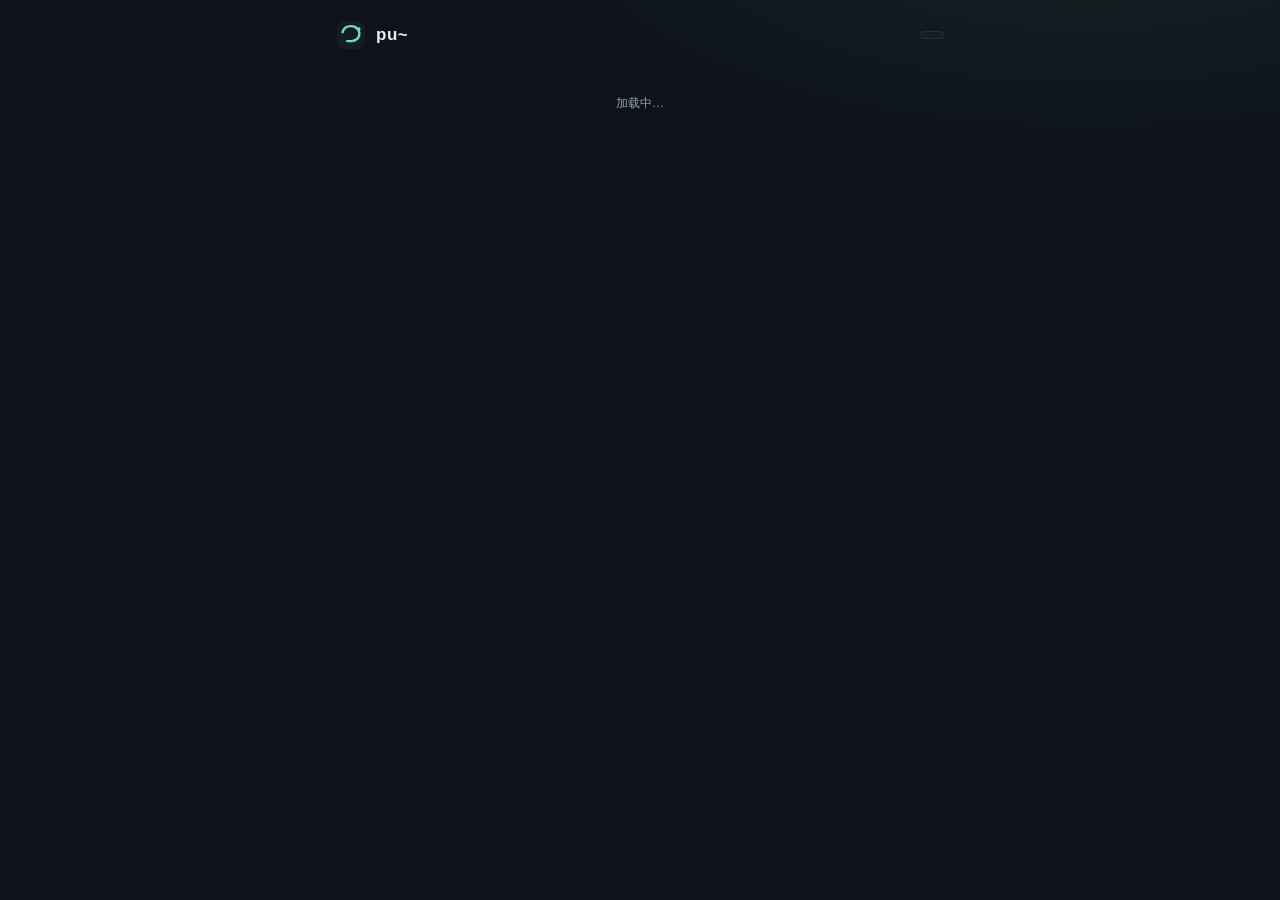
==== web/folder.html @ c440e92f "feat: 硬件解码加速（软解回退 + 小视频保护）+ 文件夹列表页" ====
<!DOCTYPE html>
<html lang="zh-CN">
<head>
<meta charset="utf-8">
<meta name="viewport" content="width=device-width, initial-scale=1, viewport-fit=cover">
<meta name="theme-color" content="#0e1319">
<title>pu~</title>
<link rel="icon" href="data:image/svg+xml,%3Csvg xmlns='http://www.w3.org/2000/svg' viewBox='0 0 32 32'%3E%3Crect x='1' y='1' width='30' height='30' rx='8' fill='%230e1319'/%3E%3Cpath d='M7 13c1-4 4.5-6.5 9-6.5 5 0 9 3.5 9 8 0 4.5-3.5 8-8.5 8H12' fill='none' stroke='%2363e6be' stroke-width='2.6' stroke-linecap='round'/%3E%3Ccircle cx='24.5' cy='9.5' r='1.7' fill='%2363e6be'/%3E%3C/svg%3E">
<style>
:root{
  --bg:#0e1319; --panel:#151c24; --panel2:#1b2430; --line:#26303c;
  --text:#e9eef4; --dim:#93a1b0; --mint:#63e6be; --mint-dim:#2fae8c;
  --red:#ff7a7a; --amber:#f0b429;
}
*{box-sizing:border-box;margin:0;padding:0}
html,body{height:100%}
body{
  background:radial-gradient(1100px 460px at 85% -10%, rgba(99,230,190,.07), transparent 60%), var(--bg);
  color:var(--text);
  font:15px/1.6 -apple-system,BlinkMacSystemFont,"Segoe UI","PingFang SC","Hiragino Sans GB","Microsoft YaHei",sans-serif;
  padding:max(20px,env(safe-area-inset-top)) 16px calc(28px + env(safe-area-inset-bottom));
  max-width:640px;margin:0 auto;
  display:flex;flex-direction:column;gap:14px;
}
header{display:flex;align-items:center;gap:10px}
.logo{width:30px;height:30px;flex:none}
h1{font-size:17px;font-weight:700;letter-spacing:.5px;overflow:hidden;text-overflow:ellipsis;white-space:nowrap}
.count{margin-left:auto;font-size:12px;color:var(--dim);border:1px solid var(--line);
  border-radius:999px;padding:3px 11px;background:var(--panel);flex:none}
#list{display:flex;flex-direction:column;gap:8px}
.row{display:flex;align-items:center;gap:12px;background:var(--panel);border:1px solid var(--line);
  border-radius:12px;padding:12px 14px;cursor:pointer;transition:border-color .15s, transform .1s}
.row:hover{border-color:var(--mint-dim)}
.row:active{transform:scale(.99)}
.row .idx{font-size:12px;color:var(--dim);width:26px;flex:none;text-align:right;font-variant-numeric:tabular-nums}
.row .name{flex:1;min-width:0;overflow:hidden;text-overflow:ellipsis;white-space:nowrap}
.row .size{font-size:12px;color:var(--dim);flex:none}
.badge{font-size:11px;padding:2px 9px;border-radius:999px;border:1px solid var(--line);color:var(--dim);flex:none}
.badge.new{color:var(--dim)}
.badge.transcoding{color:var(--amber);border-color:rgba(240,180,41,.4)}
.badge.serving{color:#06231b;background:var(--mint);border-color:var(--mint);font-weight:600}
.badge.failed{color:var(--red);border-color:rgba(255,122,122,.4)}
.hint{font-size:12px;color:var(--dim);text-align:center;padding:30px 0}
</style>
</head>
<body>
<header>
  <svg class="logo" viewBox="0 0 32 32"><rect x="1" y="1" width="30" height="30" rx="8" fill="#151c24"/><path d="M7 13c1-4 4.5-6.5 9-6.5 5 0 9 3.5 9 8 0 4.5-3.5 8-8.5 8H12" fill="none" stroke="#63e6be" stroke-width="2.6" stroke-linecap="round"/><circle cx="24.5" cy="9.5" r="1.7" fill="#63e6be"/></svg>
  <h1 id="title">pu~</h1>
  <span class="count" id="count"></span>
</header>
<div id="list"><div class="hint">加载中…</div></div>
<script>
(function(){
  var token = location.pathname.split('/')[2];
  if (!token) { document.body.innerHTML = '<p>链接无效</p>'; return; }
  var list = document.getElementById('list');
  var title = document.getElementById('title');
  var count = document.getElementById('count');
  var STATE_TEXT = { new:'未打开', transcoding:'转码中', serving:'就绪', failed:'失败' };
  var lastKey = '';

  function fmtSize(b){
    if (b >= 1 << 30) return (b / (1 << 30)).toFixed(1) + ' GB';
    if (b >= 1 << 20) return Math.round(b / (1 << 20)) + ' MB';
    return Math.round(b / 1024) + ' KB';
  }

  function render(st){
    title.textContent = st.title || 'pu~';
    count.textContent = st.count + ' 个文件';
    document.title = (st.title || 'pu~') + ' · pu~';
    if (st.files.length === 0){ list.innerHTML = '<div class="hint">没有媒体文件</div>'; return; }
    var key = st.files.map(function(f){ return f.index + ':' + f.state; }).join('|');
    if (key === lastKey) return; // 状态没变不重建 DOM
    lastKey = key;
    var html = '';
    st.files.forEach(function(f){
      var t = STATE_TEXT[f.state] || f.state;
      html += '<div class="row" data-i="' + f.index + '">'
        + '<span class="idx">' + (f.index + 1) + '</span>'
        + '<span class="name">' + esc(f.name) + '</span>'
        + '<span class="size">' + fmtSize(f.sizeBytes) + '</span>'
        + '<span class="badge ' + f.state + '">' + t + '</span>'
        + '</div>';
    });
    list.innerHTML = html;
  }

  function esc(s){ return s.replace(/[&<>"']/g, function(c){
    return { '&':'&amp;', '<':'&lt;', '>':'&gt;', '"':'&quot;', "'":'&#39;' }[c]; }); }

  list.addEventListener('click', function(e){
    var row = e.target.closest('.row');
    if (!row) return;
    var i = row.getAttribute('data-i');
    row.style.opacity = '.5';
    fetch('/f/' + token + '/open/' + i, { method:'POST' })
      .then(function(r){ if (!r.ok) throw new Error('HTTP ' + r.status); return r.json(); })
      .then(function(d){ if (d.url) location.href = d.url; })
      .catch(function(){ row.style.opacity = '1'; });
  });

  function tick(){
    fetch('/f/' + token + '/status', { cache:'no-store' })
      .then(function(r){ if (!r.ok) throw new Error('HTTP ' + r.status); return r.json(); })
      .then(render)
      .catch(function(){});
  }
  tick();
  setInterval(tick, 2000);
})();
</script>
</body>
</html>
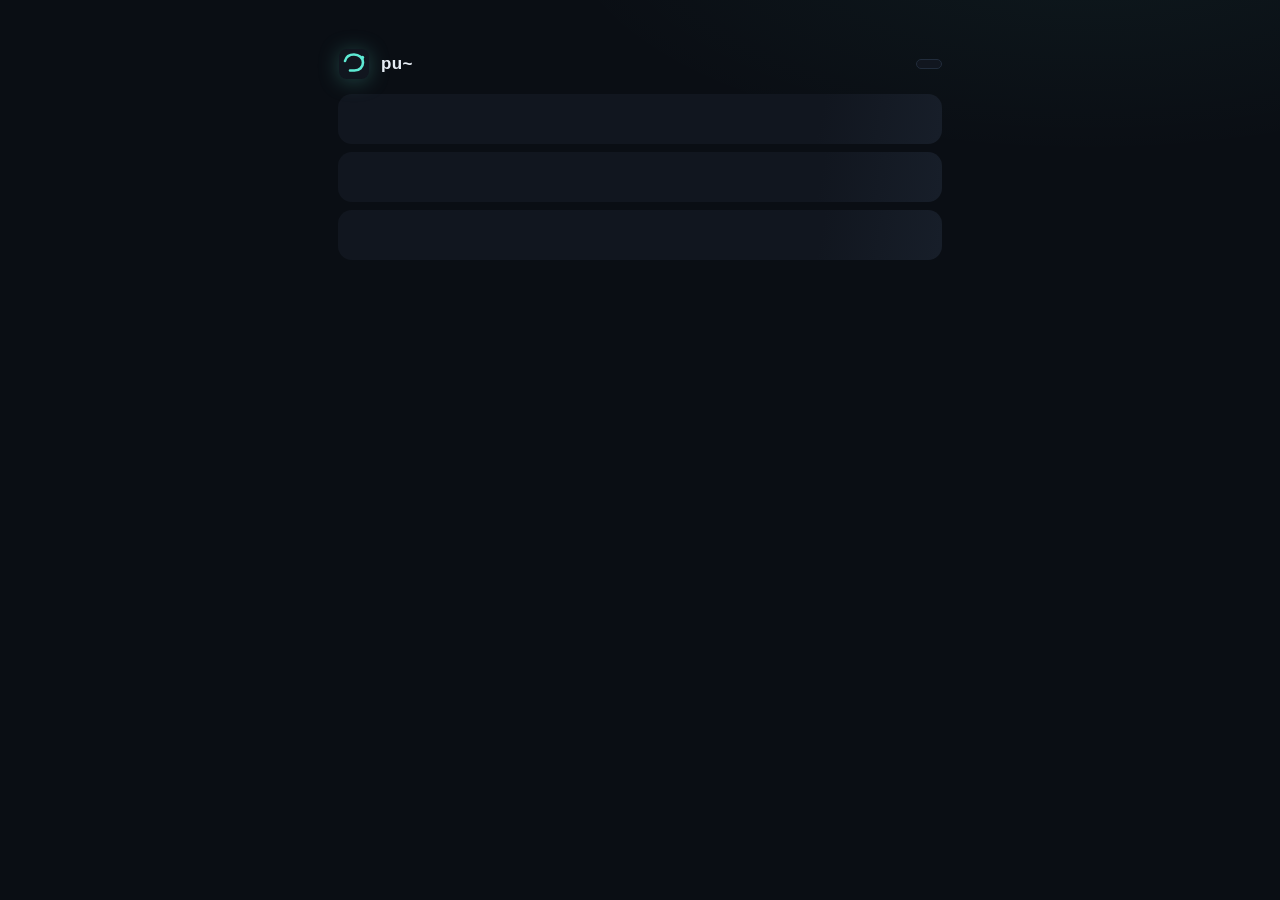
==== commit ab329a1b: "fix(web): 转码中二维码保持可见（扫码入口不再一闪而过）+ 状态页/文件夹页整体重设计" ====
--- a/web/folder.html
+++ b/web/folder.html
@@ -3,57 +3,90 @@
 <head>
 <meta charset="utf-8">
 <meta name="viewport" content="width=device-width, initial-scale=1, viewport-fit=cover">
-<meta name="theme-color" content="#0e1319">
+<meta name="theme-color" content="#0a0e14">
 <title>pu~</title>
-<link rel="icon" href="data:image/svg+xml,%3Csvg xmlns='http://www.w3.org/2000/svg' viewBox='0 0 32 32'%3E%3Crect x='1' y='1' width='30' height='30' rx='8' fill='%230e1319'/%3E%3Cpath d='M7 13c1-4 4.5-6.5 9-6.5 5 0 9 3.5 9 8 0 4.5-3.5 8-8.5 8H12' fill='none' stroke='%2363e6be' stroke-width='2.6' stroke-linecap='round'/%3E%3Ccircle cx='24.5' cy='9.5' r='1.7' fill='%2363e6be'/%3E%3C/svg%3E">
+<link rel="icon" href="data:image/svg+xml,%3Csvg xmlns='http://www.w3.org/2000/svg' viewBox='0 0 32 32'%3E%3Crect x='1' y='1' width='30' height='30' rx='8' fill='%230a0e14'/%3E%3Cpath d='M7 13c1-4 4.5-6.5 9-6.5 5 0 9 3.5 9 8 0 4.5-3.5 8-8.5 8H12' fill='none' stroke='%235eead4' stroke-width='2.6' stroke-linecap='round'/%3E%3Ccircle cx='24.5' cy='9.5' r='1.7' fill='%235eead4'/%3E%3C/svg%3E">
 <style>
 :root{
-  --bg:#0e1319; --panel:#151c24; --panel2:#1b2430; --line:#26303c;
-  --text:#e9eef4; --dim:#93a1b0; --mint:#63e6be; --mint-dim:#2fae8c;
-  --red:#ff7a7a; --amber:#f0b429;
+  --bg:#0a0e14;
+  --surface:#11161f;
+  --surface-2:#171e29;
+  --line:#212c3b;
+  --line-strong:#2e3c50;
+  --text:#e8eef6;
+  --text-2:#9fb0c3;
+  --text-3:#7c8ca0;
+  --mint:#5eead4;
+  --mint-ink:#0c2b23;
+  --amber:#f5b83d;
+  --red:#f87171;
 }
 *{box-sizing:border-box;margin:0;padding:0}
 html,body{height:100%}
 body{
-  background:radial-gradient(1100px 460px at 85% -10%, rgba(99,230,190,.07), transparent 60%), var(--bg);
+  background:
+    radial-gradient(900px 380px at 85% -8%, rgba(94,234,212,.05), transparent 60%),
+    var(--bg);
   color:var(--text);
   font:15px/1.6 -apple-system,BlinkMacSystemFont,"Segoe UI","PingFang SC","Hiragino Sans GB","Microsoft YaHei",sans-serif;
-  padding:max(20px,env(safe-area-inset-top)) 16px calc(28px + env(safe-area-inset-bottom));
+  -webkit-font-smoothing:antialiased;
+  padding:max(22px,env(safe-area-inset-top)) 18px calc(30px + env(safe-area-inset-bottom));
   max-width:640px;margin:0 auto;
   display:flex;flex-direction:column;gap:14px;
 }
-header{display:flex;align-items:center;gap:10px}
-.logo{width:30px;height:30px;flex:none}
-h1{font-size:17px;font-weight:700;letter-spacing:.5px;overflow:hidden;text-overflow:ellipsis;white-space:nowrap}
-.count{margin-left:auto;font-size:12px;color:var(--dim);border:1px solid var(--line);
-  border-radius:999px;padding:3px 11px;background:var(--panel);flex:none}
+@media (min-width:600px){ body{ padding-top:48px } }
+
+/* ── header ── */
+header{display:flex;align-items:center;gap:11px}
+.logo{width:32px;height:32px;flex:none;filter:drop-shadow(0 2px 10px rgba(94,234,212,.25))}
+h1{font-size:17px;font-weight:700;letter-spacing:.4px;overflow:hidden;text-overflow:ellipsis;white-space:nowrap;min-width:0}
+.count{margin-left:auto;flex:none;font-size:12.5px;color:var(--text-2);
+  border:1px solid var(--line);border-radius:999px;padding:4px 12px;background:var(--surface)}
+
+/* ── list ── */
 #list{display:flex;flex-direction:column;gap:8px}
-.row{display:flex;align-items:center;gap:12px;background:var(--panel);border:1px solid var(--line);
-  border-radius:12px;padding:12px 14px;cursor:pointer;transition:border-color .15s, transform .1s}
-.row:hover{border-color:var(--mint-dim)}
+.row{display:flex;align-items:center;gap:13px;background:var(--surface);border:1px solid var(--line);
+  border-radius:14px;padding:13px 15px;cursor:pointer;
+  transition:border-color .15s, transform .12s ease-out, opacity .2s}
+.row:hover{border-color:var(--line-strong)}
+.row:hover .name{color:var(--text)}
 .row:active{transform:scale(.99)}
-.row .idx{font-size:12px;color:var(--dim);width:26px;flex:none;text-align:right;font-variant-numeric:tabular-nums}
-.row .name{flex:1;min-width:0;overflow:hidden;text-overflow:ellipsis;white-space:nowrap}
-.row .size{font-size:12px;color:var(--dim);flex:none}
-.badge{font-size:11px;padding:2px 9px;border-radius:999px;border:1px solid var(--line);color:var(--dim);flex:none}
-.badge.new{color:var(--dim)}
-.badge.transcoding{color:var(--amber);border-color:rgba(240,180,41,.4)}
-.badge.serving{color:#06231b;background:var(--mint);border-color:var(--mint);font-weight:600}
-.badge.failed{color:var(--red);border-color:rgba(255,122,122,.4)}
-.hint{font-size:12px;color:var(--dim);text-align:center;padding:30px 0}
+.row.loading{opacity:.55;pointer-events:none}
+.row .idx{font-size:12px;color:var(--text-3);width:26px;flex:none;text-align:right;font-variant-numeric:tabular-nums}
+.row .name{flex:1;min-width:0;overflow:hidden;text-overflow:ellipsis;white-space:nowrap;color:var(--text-2);transition:color .15s}
+.row .size{font-size:12px;color:var(--text-3);flex:none;font-variant-numeric:tabular-nums}
+.badge{font-size:11.5px;padding:3px 10px;border-radius:999px;border:1px solid var(--line);color:var(--text-3);flex:none;white-space:nowrap}
+.badge.transcoding{color:var(--amber);border-color:rgba(245,184,61,.35)}
+.badge.transcoding::before{content:"●";font-size:8px;vertical-align:1px;margin-right:5px;animation:blink 1.1s ease-in-out infinite}
+.badge.serving{color:var(--mint-ink);background:var(--mint);border-color:var(--mint);font-weight:600}
+.badge.failed{color:var(--red);border-color:rgba(248,113,113,.35)}
+@keyframes blink{50%{opacity:.25}}
+@media (prefers-reduced-motion: reduce){ .badge.transcoding::before{animation:none} }
+
+/* ── skeleton / empty ── */
+.skel{height:50px;border-radius:14px;background:linear-gradient(100deg,var(--surface) 40%,var(--surface-2) 50%,var(--surface) 60%);
+  background-size:200% 100%;animation:shine 1.4s infinite linear}
+@keyframes shine{to{background-position:-200% 0}}
+@media (prefers-reduced-motion: reduce){ .skel{animation:none} }
+.hint{font-size:13px;color:var(--text-3);text-align:center;padding:46px 0;line-height:1.9}
+.hint strong{display:block;font-size:15px;color:var(--text-2);font-weight:600}
 </style>
 </head>
 <body>
 <header>
-  <svg class="logo" viewBox="0 0 32 32"><rect x="1" y="1" width="30" height="30" rx="8" fill="#151c24"/><path d="M7 13c1-4 4.5-6.5 9-6.5 5 0 9 3.5 9 8 0 4.5-3.5 8-8.5 8H12" fill="none" stroke="#63e6be" stroke-width="2.6" stroke-linecap="round"/><circle cx="24.5" cy="9.5" r="1.7" fill="#63e6be"/></svg>
+  <svg class="logo" viewBox="0 0 32 32"><rect x="1" y="1" width="30" height="30" rx="8" fill="#11161f"/><path d="M7 13c1-4 4.5-6.5 9-6.5 5 0 9 3.5 9 8 0 4.5-3.5 8-8.5 8H12" fill="none" stroke="#5eead4" stroke-width="2.6" stroke-linecap="round"/><circle cx="24.5" cy="9.5" r="1.7" fill="#5eead4"/></svg>
   <h1 id="title">pu~</h1>
   <span class="count" id="count"></span>
 </header>
-<div id="list"><div class="hint">加载中…</div></div>
+<div id="list">
+  <div class="skel"></div>
+  <div class="skel"></div>
+  <div class="skel"></div>
+</div>
 <script>
 (function(){
   var token = location.pathname.split('/')[2];
-  if (!token) { document.body.innerHTML = '<p>链接无效</p>'; return; }
+  if (!token) { document.body.innerHTML = '<p style="padding:40px;text-align:center">链接无效</p>'; return; }
   var list = document.getElementById('list');
   var title = document.getElementById('title');
   var count = document.getElementById('count');
@@ -63,14 +96,21 @@
   function fmtSize(b){
     if (b >= 1 << 30) return (b / (1 << 30)).toFixed(1) + ' GB';
     if (b >= 1 << 20) return Math.round(b / (1 << 20)) + ' MB';
-    return Math.round(b / 1024) + ' KB';
+    return Math.max(1, Math.round(b / 1024)) + ' KB';
   }
+
+  function esc(s){ return s.replace(/[&<>"']/g, function(c){
+    return { '&':'&amp;', '<':'&lt;', '>':'&gt;', '"':'&quot;', "'":'&#39;' }[c]; }); }
 
   function render(st){
     title.textContent = st.title || 'pu~';
+    document.title = (st.title || 'pu~') + ' · pu~';
+    if (st.files.length === 0){
+      list.innerHTML = '<div class="hint"><strong>这个文件夹里没有视频</strong>支持常见视频与音频格式<br>试试右键一个文件夹，或打开别的目录</div>';
+      count.textContent = '0 个文件';
+      return;
+    }
     count.textContent = st.count + ' 个文件';
-    document.title = (st.title || 'pu~') + ' · pu~';
-    if (st.files.length === 0){ list.innerHTML = '<div class="hint">没有媒体文件</div>'; return; }
     var key = st.files.map(function(f){ return f.index + ':' + f.state; }).join('|');
     if (key === lastKey) return; // 状态没变不重建 DOM
     lastKey = key;
@@ -87,18 +127,15 @@
     list.innerHTML = html;
   }
 
-  function esc(s){ return s.replace(/[&<>"']/g, function(c){
-    return { '&':'&amp;', '<':'&lt;', '>':'&gt;', '"':'&quot;', "'":'&#39;' }[c]; }); }
-
   list.addEventListener('click', function(e){
     var row = e.target.closest('.row');
-    if (!row) return;
+    if (!row || row.classList.contains('loading')) return;
+    row.classList.add('loading');
     var i = row.getAttribute('data-i');
-    row.style.opacity = '.5';
     fetch('/f/' + token + '/open/' + i, { method:'POST' })
       .then(function(r){ if (!r.ok) throw new Error('HTTP ' + r.status); return r.json(); })
       .then(function(d){ if (d.url) location.href = d.url; })
-      .catch(function(){ row.style.opacity = '1'; });
+      .catch(function(){ row.classList.remove('loading'); });
   });
 
   function tick(){
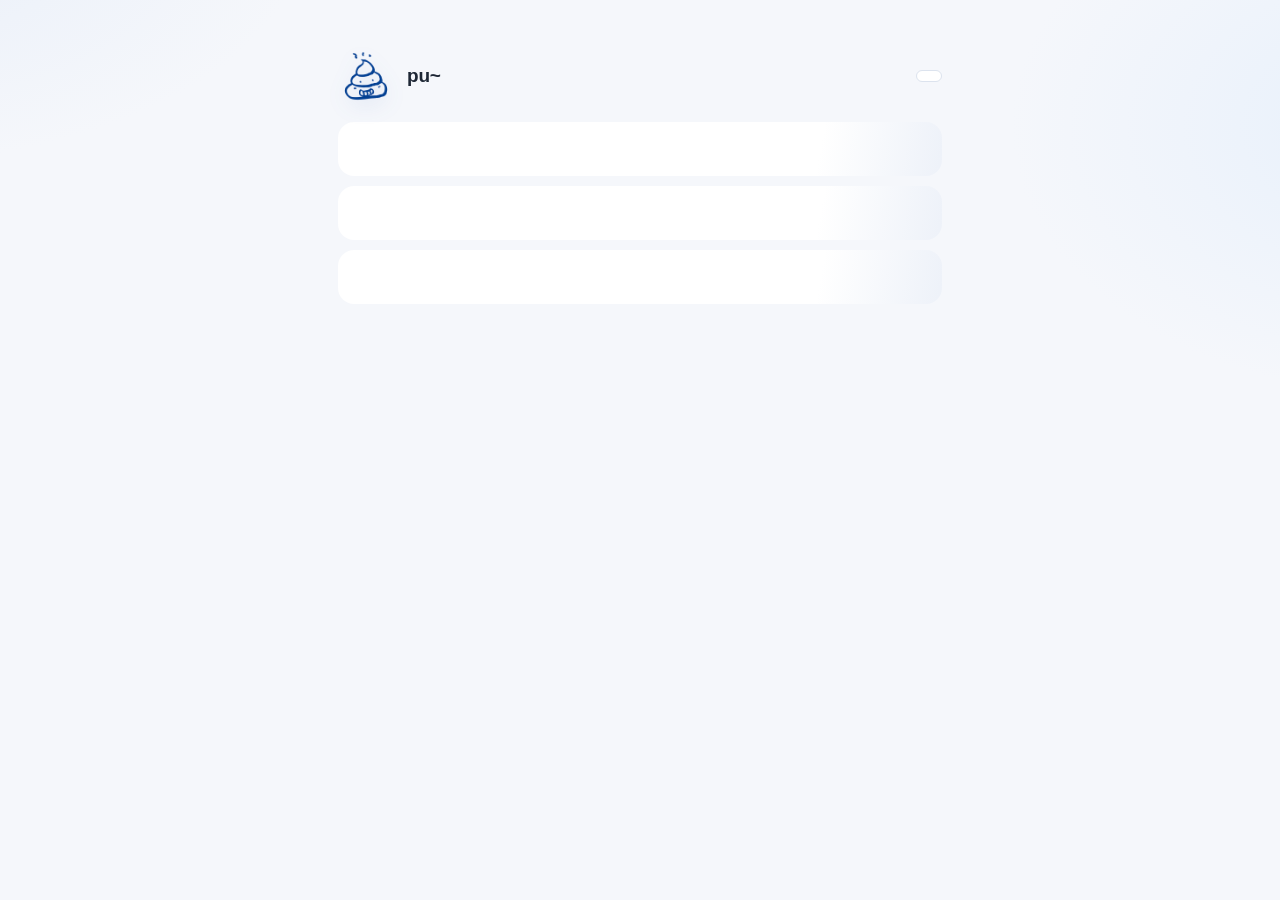
==== commit 37fcfce8: "feat: WPF 桌面版 + 界面重设计 + 转码策略与速度优化 - WPF 自绘窗口替代控制台/浏览器：二维码、进度条、文件夹列表、托盘、单实例 IPC - 统一视觉体系：深蓝品牌色 + 完整语义" ====
--- a/web/folder.html
+++ b/web/folder.html
@@ -3,82 +3,109 @@
 <head>
 <meta charset="utf-8">
 <meta name="viewport" content="width=device-width, initial-scale=1, viewport-fit=cover">
-<meta name="theme-color" content="#0a0e14">
+<meta name="theme-color" content="#f5f7fb">
+<meta name="description" content="pu~ 局域网媒体文件列表">
 <title>pu~</title>
-<link rel="icon" href="data:image/svg+xml,%3Csvg xmlns='http://www.w3.org/2000/svg' viewBox='0 0 32 32'%3E%3Crect x='1' y='1' width='30' height='30' rx='8' fill='%230a0e14'/%3E%3Cpath d='M7 13c1-4 4.5-6.5 9-6.5 5 0 9 3.5 9 8 0 4.5-3.5 8-8.5 8H12' fill='none' stroke='%235eead4' stroke-width='2.6' stroke-linecap='round'/%3E%3Ccircle cx='24.5' cy='9.5' r='1.7' fill='%235eead4'/%3E%3C/svg%3E">
+<link rel="icon" type="image/png" href="/assets/pu-logo.png">
 <style>
 :root{
-  --bg:#0a0e14;
-  --surface:#11161f;
-  --surface-2:#171e29;
-  --line:#212c3b;
-  --line-strong:#2e3c50;
-  --text:#e8eef6;
-  --text-2:#9fb0c3;
-  --text-3:#7c8ca0;
-  --mint:#5eead4;
-  --mint-ink:#0c2b23;
-  --amber:#f5b83d;
-  --red:#f87171;
+  --bg:#f5f7fb;
+  --surface:#ffffff;
+  --surface-2:#eef2f9;
+  --line:#dce3ee;
+  --line-strong:#c2cede;
+  --text:#1e2735;
+  --text-2:#4f5c72;
+  --text-3:#66738a;
+  --blue:#2f5bb5;
+  --blue-deep:#1d3f86;
+  --blue-soft:#e9effa;
+  --green:#2e9463;
+  --green-ink:#21724c;
+  --green-soft:#e4f4ec;
+  --amber-ink:#8a5a10;
+  --amber-soft:#fdf3e0;
+  --amber-line:#ecd9ae;
+  --red:#c02f47;
+  --red-soft:#fbeef0;
+  --red-line:#efc9cf;
+  --ease-out:cubic-bezier(.22,1,.36,1);
 }
 *{box-sizing:border-box;margin:0;padding:0}
 html,body{height:100%}
 body{
   background:
-    radial-gradient(900px 380px at 85% -8%, rgba(94,234,212,.05), transparent 60%),
+    radial-gradient(700px 380px at -10% -8%, #e9eff9 0, transparent 62%),
+    radial-gradient(620px 420px at 110% 14%, #e7f0fb 0, transparent 64%),
     var(--bg);
   color:var(--text);
   font:15px/1.6 -apple-system,BlinkMacSystemFont,"Segoe UI","PingFang SC","Hiragino Sans GB","Microsoft YaHei",sans-serif;
   -webkit-font-smoothing:antialiased;
-  padding:max(22px,env(safe-area-inset-top)) 18px calc(30px + env(safe-area-inset-bottom));
+  padding:max(20px,env(safe-area-inset-top)) 18px calc(34px + env(safe-area-inset-bottom));
   max-width:640px;margin:0 auto;
   display:flex;flex-direction:column;gap:14px;
 }
 @media (min-width:600px){ body{ padding-top:48px } }
+::selection{background:rgba(47,91,181,.18)}
 
 /* ── header ── */
-header{display:flex;align-items:center;gap:11px}
-.logo{width:32px;height:32px;flex:none;filter:drop-shadow(0 2px 10px rgba(94,234,212,.25))}
-h1{font-size:17px;font-weight:700;letter-spacing:.4px;overflow:hidden;text-overflow:ellipsis;white-space:nowrap;min-width:0}
-.count{margin-left:auto;flex:none;font-size:12.5px;color:var(--text-2);
-  border:1px solid var(--line);border-radius:999px;padding:4px 12px;background:var(--surface)}
+header{display:flex;align-items:center;gap:13px;min-height:56px;margin-bottom:4px}
+.logo{width:56px;height:56px;flex:none;object-fit:contain;filter:drop-shadow(0 6px 10px rgba(47,91,181,.16))}
+h1{font-size:19px;font-weight:700;letter-spacing:-.2px;overflow:hidden;text-overflow:ellipsis;white-space:nowrap;min-width:0}
+.count{margin-left:auto;flex:none;font-size:12.5px;font-weight:550;color:var(--text-2);
+  border:1px solid var(--line);border-radius:999px;padding:5px 12px;background:var(--surface)}
 
 /* ── list ── */
-#list{display:flex;flex-direction:column;gap:8px}
-.row{display:flex;align-items:center;gap:13px;background:var(--surface);border:1px solid var(--line);
-  border-radius:14px;padding:13px 15px;cursor:pointer;
-  transition:border-color .15s, transform .12s ease-out, opacity .2s}
-.row:hover{border-color:var(--line-strong)}
+#list{display:flex;flex-direction:column;gap:10px}
+.row{display:flex;align-items:center;gap:13px;width:100%;text-align:left;
+  background:var(--surface);border:1px solid var(--line);
+  border-radius:16px;padding:13px 16px;cursor:pointer;font-family:inherit;font-size:15px;
+  box-shadow:0 8px 22px rgba(35,55,95,.05);
+  transition:border-color .18s,background .18s,box-shadow .18s,transform .12s var(--ease-out),opacity .2s}
+.row:hover{border-color:var(--line-strong);background:#fbfdff;box-shadow:0 10px 26px rgba(35,55,95,.08)}
 .row:hover .name{color:var(--text)}
+.row:hover .chev{opacity:1;transform:none}
 .row:active{transform:scale(.99)}
-.row.loading{opacity:.55;pointer-events:none}
-.row .idx{font-size:12px;color:var(--text-3);width:26px;flex:none;text-align:right;font-variant-numeric:tabular-nums}
-.row .name{flex:1;min-width:0;overflow:hidden;text-overflow:ellipsis;white-space:nowrap;color:var(--text-2);transition:color .15s}
+.row:focus-visible{outline:2px solid var(--blue);outline-offset:2px}
+.row.loading{opacity:.58;pointer-events:none}
+.row.failed{border-color:var(--red-line);background:var(--red-soft)}
+.row .idx{font-size:11.5px;color:var(--text-3);width:26px;flex:none;text-align:right;
+  font-variant-numeric:tabular-nums}
+.row .name{flex:1;min-width:0;overflow:hidden;text-overflow:ellipsis;white-space:nowrap;
+  color:var(--text-2);font-size:14px;transition:color .15s}
 .row .size{font-size:12px;color:var(--text-3);flex:none;font-variant-numeric:tabular-nums}
-.badge{font-size:11.5px;padding:3px 10px;border-radius:999px;border:1px solid var(--line);color:var(--text-3);flex:none;white-space:nowrap}
-.badge.transcoding{color:var(--amber);border-color:rgba(245,184,61,.35)}
+.row .chev{width:16px;height:16px;flex:none;stroke:var(--text-3);fill:none;
+  stroke-width:2;stroke-linecap:round;stroke-linejoin:round;
+  opacity:.42;transition:opacity .18s,transform .18s var(--ease-out)}
+.badge{font-size:11.5px;font-weight:550;padding:3px 10px;border-radius:999px;
+  border:1px solid var(--line);color:var(--text-3);background:var(--surface-2);
+  flex:none;white-space:nowrap}
+.badge.transcoding{color:var(--amber-ink);border-color:var(--amber-line);background:var(--amber-soft)}
 .badge.transcoding::before{content:"●";font-size:8px;vertical-align:1px;margin-right:5px;animation:blink 1.1s ease-in-out infinite}
-.badge.serving{color:var(--mint-ink);background:var(--mint);border-color:var(--mint);font-weight:600}
-.badge.failed{color:var(--red);border-color:rgba(248,113,113,.35)}
+.badge.serving{color:#fff;background:var(--green);border-color:var(--green);font-weight:600}
+.badge.failed{color:var(--red);border-color:var(--red-line);background:var(--red-soft)}
 @keyframes blink{50%{opacity:.25}}
-@media (prefers-reduced-motion: reduce){ .badge.transcoding::before{animation:none} }
+@media (prefers-reduced-motion: reduce){
+  .badge.transcoding::before{animation:none}
+  .skel{animation:none}
+  .row,.row .chev{transition:none}
+}
 
 /* ── skeleton / empty ── */
-.skel{height:50px;border-radius:14px;background:linear-gradient(100deg,var(--surface) 40%,var(--surface-2) 50%,var(--surface) 60%);
+.skel{height:54px;border-radius:16px;background:linear-gradient(100deg,var(--surface) 40%,var(--surface-2) 50%,var(--surface) 60%);
   background-size:200% 100%;animation:shine 1.4s infinite linear}
 @keyframes shine{to{background-position:-200% 0}}
-@media (prefers-reduced-motion: reduce){ .skel{animation:none} }
 .hint{font-size:13px;color:var(--text-3);text-align:center;padding:46px 0;line-height:1.9}
 .hint strong{display:block;font-size:15px;color:var(--text-2);font-weight:600}
 </style>
 </head>
 <body>
 <header>
-  <svg class="logo" viewBox="0 0 32 32"><rect x="1" y="1" width="30" height="30" rx="8" fill="#11161f"/><path d="M7 13c1-4 4.5-6.5 9-6.5 5 0 9 3.5 9 8 0 4.5-3.5 8-8.5 8H12" fill="none" stroke="#5eead4" stroke-width="2.6" stroke-linecap="round"/><circle cx="24.5" cy="9.5" r="1.7" fill="#5eead4"/></svg>
+  <img class="logo" src="/assets/pu-logo.png" alt="pu~">
   <h1 id="title">pu~</h1>
   <span class="count" id="count"></span>
 </header>
-<div id="list">
+<div id="list" role="list">
   <div class="skel"></div>
   <div class="skel"></div>
   <div class="skel"></div>
@@ -117,12 +144,13 @@
     var html = '';
     st.files.forEach(function(f){
       var t = STATE_TEXT[f.state] || f.state;
-      html += '<div class="row" data-i="' + f.index + '">'
+      html += '<button type="button" class="row" data-i="' + f.index + '" role="listitem">'
         + '<span class="idx">' + (f.index + 1) + '</span>'
         + '<span class="name">' + esc(f.name) + '</span>'
         + '<span class="size">' + fmtSize(f.sizeBytes) + '</span>'
         + '<span class="badge ' + f.state + '">' + t + '</span>'
-        + '</div>';
+        + '<svg class="chev" viewBox="0 0 24 24" aria-hidden="true"><path d="M9 6l6 6-6 6"/></svg>'
+        + '</button>';
     });
     list.innerHTML = html;
   }
@@ -135,7 +163,13 @@
     fetch('/f/' + token + '/open/' + i, { method:'POST' })
       .then(function(r){ if (!r.ok) throw new Error('HTTP ' + r.status); return r.json(); })
       .then(function(d){ if (d.url) location.href = d.url; })
-      .catch(function(){ row.classList.remove('loading'); });
+      .catch(function(){
+        row.classList.remove('loading');
+        row.classList.add('failed');
+        var badge = row.querySelector('.badge');
+        if (badge) badge.textContent = '打开失败';
+        setTimeout(function(){ row.classList.remove('failed'); lastKey = ''; tick(); }, 1600);
+      });
   });
 
   function tick(){
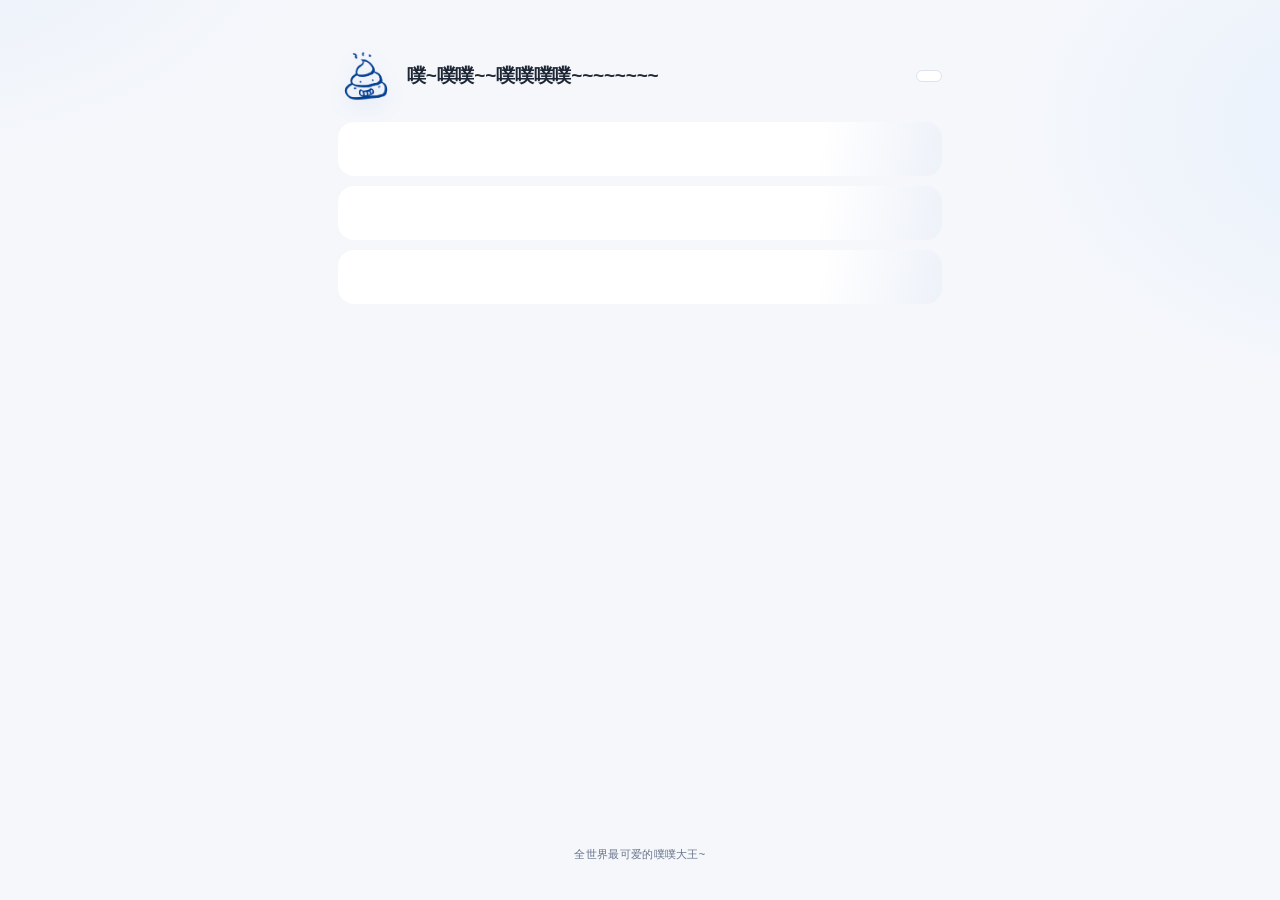
==== commit 16f6b902: "feat: 底部循环夸词「XX的噗噗大王~」+ 品牌名全面噗化 - web 播放页/文件夹页、WPF 窗口底部：夸词 footer 每 2.8s 轮换   （全世界最可爱/无敌漂亮/闪闪发光/人见人爱" ====
--- a/web/folder.html
+++ b/web/folder.html
@@ -4,8 +4,8 @@
 <meta charset="utf-8">
 <meta name="viewport" content="width=device-width, initial-scale=1, viewport-fit=cover">
 <meta name="theme-color" content="#f5f7fb">
-<meta name="description" content="pu~ 局域网媒体文件列表">
-<title>pu~</title>
+<meta name="description" content="噗~噗噗~~噗噗噗噗~~~~~~~~ 局域网媒体文件列表">
+<title>噗~噗噗~~噗噗噗噗~~~~~~~~</title>
 <link rel="icon" type="image/png" href="/assets/pu-logo.png">
 <style>
 :root{
@@ -44,6 +44,7 @@
   padding:max(20px,env(safe-area-inset-top)) 18px calc(34px + env(safe-area-inset-bottom));
   max-width:640px;margin:0 auto;
   display:flex;flex-direction:column;gap:14px;
+  min-height:100svh;box-sizing:border-box;
 }
 @media (min-width:600px){ body{ padding-top:48px } }
 ::selection{background:rgba(47,91,181,.18)}
@@ -97,12 +98,19 @@
 @keyframes shine{to{background-position:-200% 0}}
 .hint{font-size:13px;color:var(--text-3);text-align:center;padding:46px 0;line-height:1.9}
 .hint strong{display:block;font-size:15px;color:var(--text-2);font-weight:600}
+
+/* ── footer：循环夸词 ── */
+.foot{margin-top:auto;text-align:center;font-size:11px;color:var(--text-3);
+  padding:6px 0 2px;letter-spacing:.3px}
+.foot span{display:inline-block;transition:opacity .32s ease,transform .32s ease}
+.foot span.swap{opacity:0;transform:translateY(4px)}
+@media (prefers-reduced-motion:reduce){.foot span{transition:none}}
 </style>
 </head>
 <body>
 <header>
-  <img class="logo" src="/assets/pu-logo.png" alt="pu~">
-  <h1 id="title">pu~</h1>
+  <img class="logo" src="/assets/pu-logo.png" alt="噗~">
+  <h1 id="title">噗~噗噗~~噗噗噗噗~~~~~~~~</h1>
   <span class="count" id="count"></span>
 </header>
 <div id="list" role="list">
@@ -130,8 +138,8 @@
     return { '&':'&amp;', '<':'&lt;', '>':'&gt;', '"':'&quot;', "'":'&#39;' }[c]; }); }
 
   function render(st){
-    title.textContent = st.title || 'pu~';
-    document.title = (st.title || 'pu~') + ' · pu~';
+    title.textContent = st.title || '噗~噗噗~~噗噗噗噗~~~~~~~~';
+    document.title = (st.title || '噗~噗噗~~噗噗噗噗~~~~~~~~') + ' · 噗~噗噗~~噗噗噗噗~~~~~~~~';
     if (st.files.length === 0){
       list.innerHTML = '<div class="hint"><strong>这个文件夹里没有视频</strong>支持常见视频与音频格式<br>试试右键一个文件夹，或打开别的目录</div>';
       count.textContent = '0 个文件';
@@ -182,5 +190,23 @@
   setInterval(tick, 2000);
 })();
 </script>
+<footer class="foot"><span id="queen">全世界最可爱的噗噗大王~</span></footer>
+<script>
+(function(){
+  var words = ['全世界最可爱','无敌漂亮','闪闪发光','人见人爱','笑起来超甜','元气满满','聪明伶俐','宇宙第一美少女'];
+  var el = document.getElementById('queen');
+  var reduced = window.matchMedia && matchMedia('(prefers-reduced-motion: reduce)').matches;
+  var i = 0;
+  setInterval(function(){
+    i = (i + 1) % words.length;
+    if (reduced) { el.textContent = words[i] + '的噗噗大王~'; return; }
+    el.classList.add('swap');
+    setTimeout(function(){
+      el.textContent = words[i] + '的噗噗大王~';
+      el.classList.remove('swap');
+    }, 320);
+  }, 2800);
+})();
+</script>
 </body>
 </html>
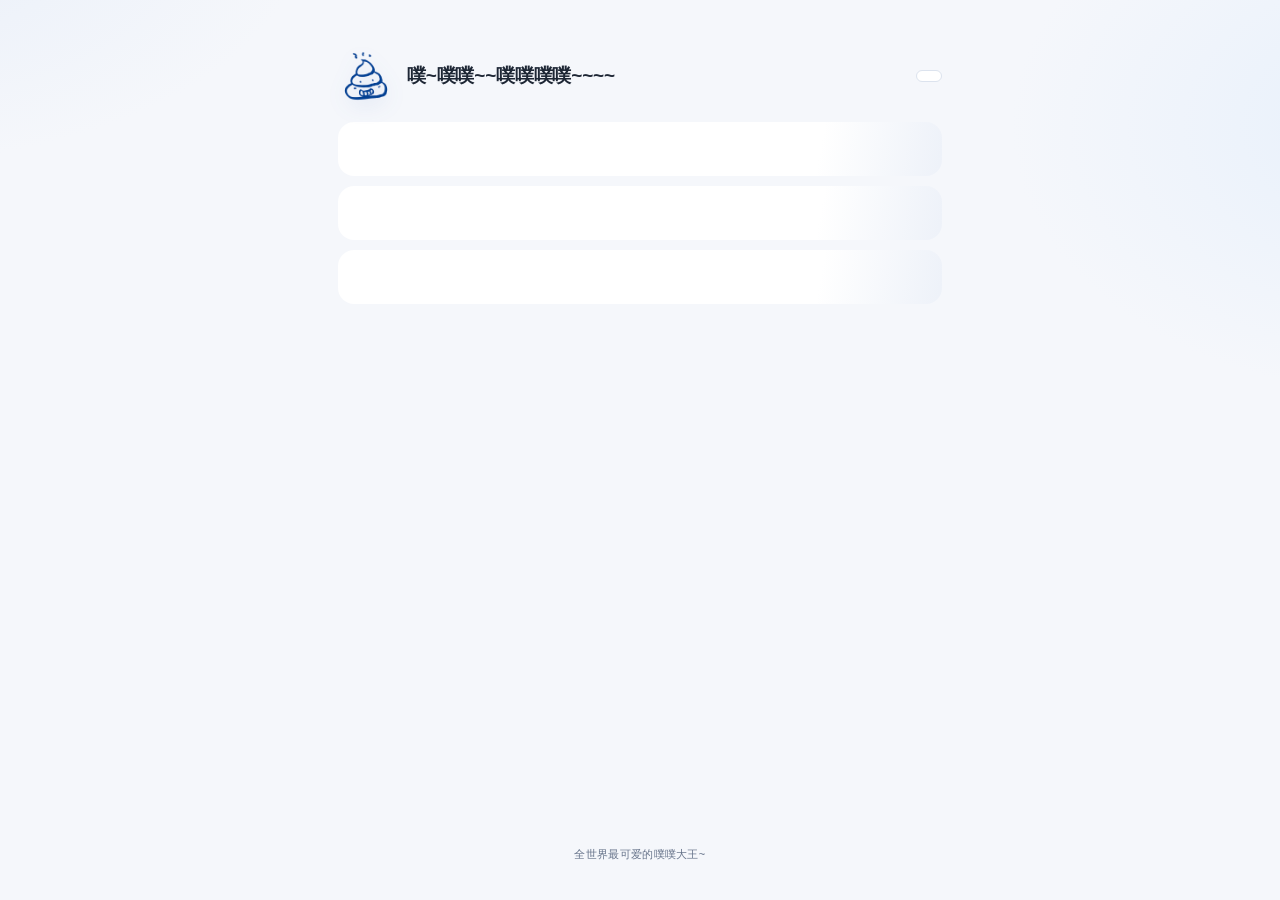
==== commit b34f216f: "chore: 品牌写法调整为 噗~噗噗~~噗噗噗噗~~~~（尾部 4 个 ~） Co-Authored-By: Claude Opus 4.6 (1M context) <noreply@anthro" ====
--- a/web/folder.html
+++ b/web/folder.html
@@ -4,8 +4,8 @@
 <meta charset="utf-8">
 <meta name="viewport" content="width=device-width, initial-scale=1, viewport-fit=cover">
 <meta name="theme-color" content="#f5f7fb">
-<meta name="description" content="噗~噗噗~~噗噗噗噗~~~~~~~~ 局域网媒体文件列表">
-<title>噗~噗噗~~噗噗噗噗~~~~~~~~</title>
+<meta name="description" content="噗~噗噗~~噗噗噗噗~~~~ 局域网媒体文件列表">
+<title>噗~噗噗~~噗噗噗噗~~~~</title>
 <link rel="icon" type="image/png" href="/assets/pu-logo.png">
 <style>
 :root{
@@ -110,7 +110,7 @@
 <body>
 <header>
   <img class="logo" src="/assets/pu-logo.png" alt="噗~">
-  <h1 id="title">噗~噗噗~~噗噗噗噗~~~~~~~~</h1>
+  <h1 id="title">噗~噗噗~~噗噗噗噗~~~~</h1>
   <span class="count" id="count"></span>
 </header>
 <div id="list" role="list">
@@ -138,8 +138,8 @@
     return { '&':'&amp;', '<':'&lt;', '>':'&gt;', '"':'&quot;', "'":'&#39;' }[c]; }); }
 
   function render(st){
-    title.textContent = st.title || '噗~噗噗~~噗噗噗噗~~~~~~~~';
-    document.title = (st.title || '噗~噗噗~~噗噗噗噗~~~~~~~~') + ' · 噗~噗噗~~噗噗噗噗~~~~~~~~';
+    title.textContent = st.title || '噗~噗噗~~噗噗噗噗~~~~';
+    document.title = (st.title || '噗~噗噗~~噗噗噗噗~~~~') + ' · 噗~噗噗~~噗噗噗噗~~~~';
     if (st.files.length === 0){
       list.innerHTML = '<div class="hint"><strong>这个文件夹里没有视频</strong>支持常见视频与音频格式<br>试试右键一个文件夹，或打开别的目录</div>';
       count.textContent = '0 个文件';
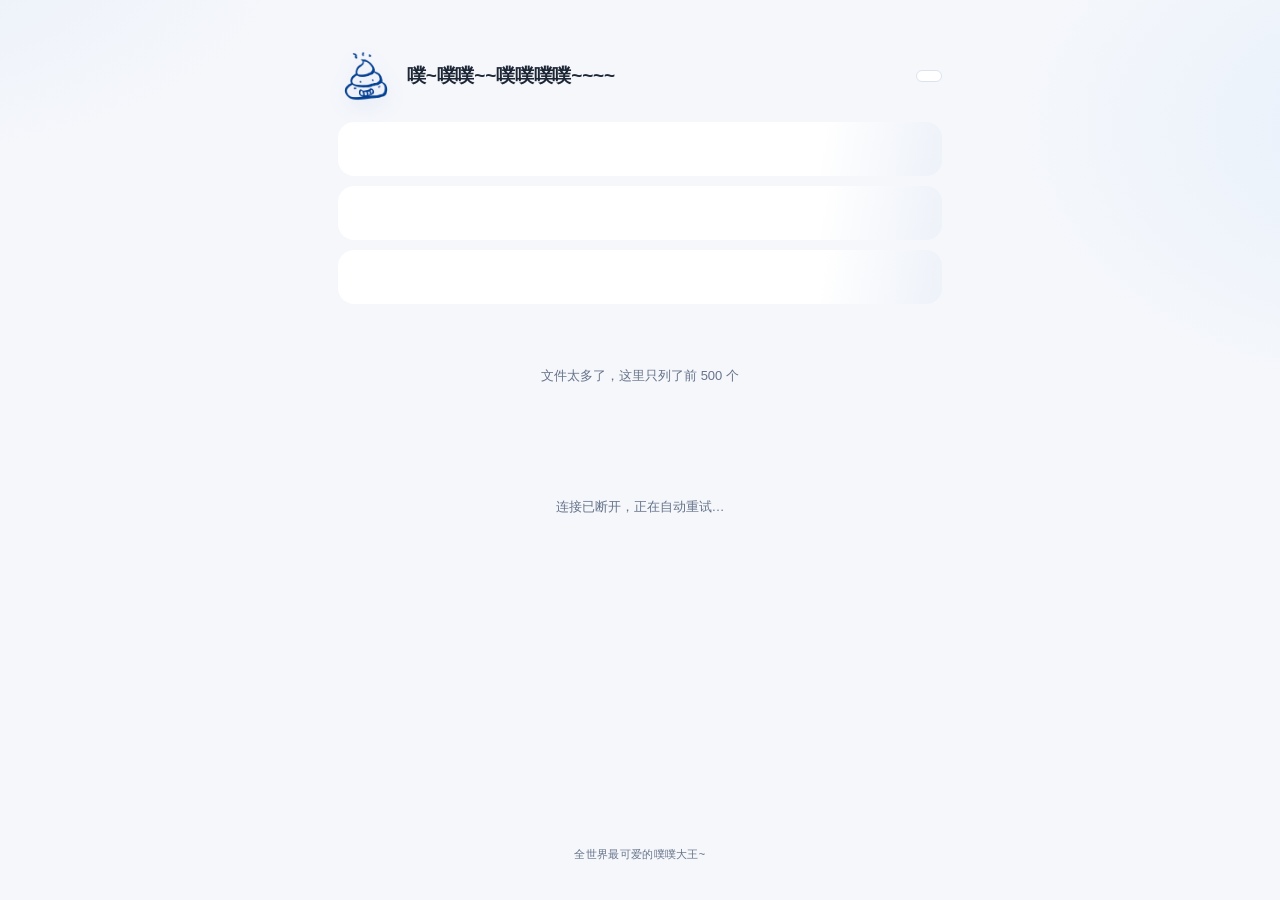
==== commit 17914526: "fix: 代码审查修复——失败job定案退订/ffmpeg输出混合解码/看门狗随令牌退出/卸载防护/自然排序截断/动态IP/安全头/全链路超时" ====
--- a/web/folder.html
+++ b/web/folder.html
@@ -118,6 +118,8 @@
   <div class="skel"></div>
   <div class="skel"></div>
 </div>
+<div class="hint hidden" id="truncHint">文件太多了，这里只列了前 500 个</div>
+<div class="hint hidden" id="connHint">连接已断开，正在自动重试…</div>
 <script>
 (function(){
   var token = location.pathname.split('/')[2];
@@ -125,6 +127,8 @@
   var list = document.getElementById('list');
   var title = document.getElementById('title');
   var count = document.getElementById('count');
+  var truncHint = document.getElementById('truncHint');
+  var connHint = document.getElementById('connHint');
   var STATE_TEXT = { new:'未打开', transcoding:'转码中', serving:'就绪', failed:'失败' };
   var lastKey = '';
 
@@ -145,7 +149,8 @@
       count.textContent = '0 个文件';
       return;
     }
-    count.textContent = st.count + ' 个文件';
+    count.textContent = st.count + (st.truncated ? '+' : '') + ' 个文件';
+    truncHint.classList.toggle('hidden', !st.truncated);
     var key = st.files.map(function(f){ return f.index + ':' + f.state; }).join('|');
     if (key === lastKey) return; // 状态没变不重建 DOM
     lastKey = key;
@@ -183,8 +188,8 @@
   function tick(){
     fetch('/f/' + token + '/status', { cache:'no-store' })
       .then(function(r){ if (!r.ok) throw new Error('HTTP ' + r.status); return r.json(); })
-      .then(render)
-      .catch(function(){});
+      .then(function(d){ connHint.classList.add('hidden'); render(d); })
+      .catch(function(){ connHint.classList.remove('hidden'); });
   }
   tick();
   setInterval(tick, 2000);
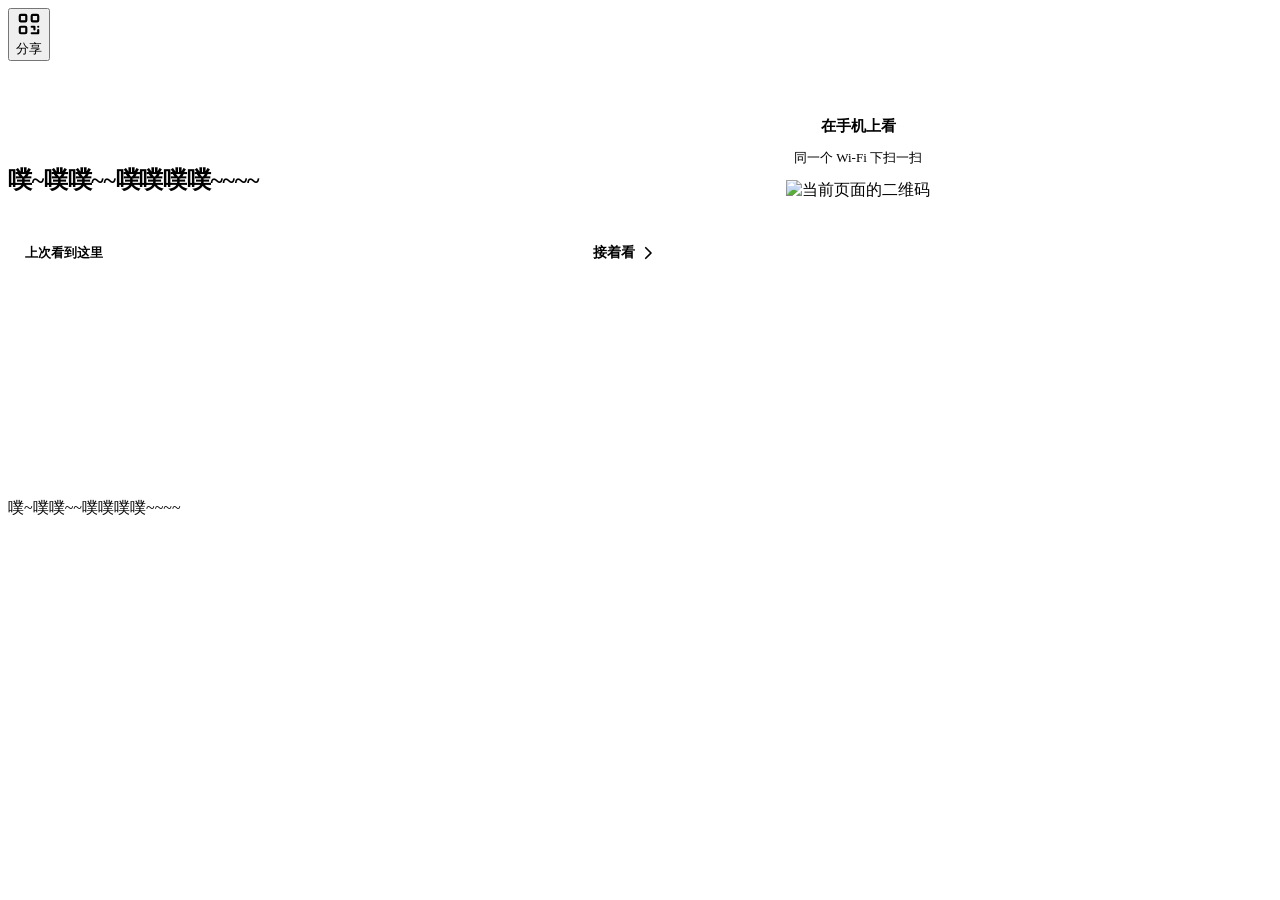
==== commit 204885c5: "feat: 网页改版——圆珠笔涂鸦风 + 暗色 + 断点续播 + 上一个/下一个与自动连播 + 扫码送达记录 网页（播放页 / 文件夹页） - 转码中以噗噗 + 大号百分比 + 排线进度条为主，前端估" ====
--- a/web/folder.html
+++ b/web/folder.html
@@ -3,214 +3,210 @@
 <head>
 <meta charset="utf-8">
 <meta name="viewport" content="width=device-width, initial-scale=1, viewport-fit=cover">
-<meta name="theme-color" content="#f5f7fb">
+<meta name="theme-color" content="#F9F9F6" media="(prefers-color-scheme: light)">
+<meta name="theme-color" content="#11141B" media="(prefers-color-scheme: dark)">
 <meta name="description" content="噗~噗噗~~噗噗噗噗~~~~ 局域网媒体文件列表">
 <title>噗~噗噗~~噗噗噗噗~~~~</title>
 <link rel="icon" type="image/png" href="/assets/pu-logo.png">
+<link rel="stylesheet" href="/assets/pu.css">
 <style>
-:root{
-  --bg:#f5f7fb;
-  --surface:#ffffff;
-  --surface-2:#eef2f9;
-  --line:#dce3ee;
-  --line-strong:#c2cede;
-  --text:#1e2735;
-  --text-2:#4f5c72;
-  --text-3:#66738a;
-  --blue:#2f5bb5;
-  --blue-deep:#1d3f86;
-  --blue-soft:#e9effa;
-  --green:#2e9463;
-  --green-ink:#21724c;
-  --green-soft:#e4f4ec;
-  --amber-ink:#8a5a10;
-  --amber-soft:#fdf3e0;
-  --amber-line:#ecd9ae;
-  --red:#c02f47;
-  --red-soft:#fbeef0;
-  --red-line:#efc9cf;
-  --ease-out:cubic-bezier(.22,1,.36,1);
-}
-*{box-sizing:border-box;margin:0;padding:0}
-html,body{height:100%}
-body{
-  background:
-    radial-gradient(700px 380px at -10% -8%, #e9eff9 0, transparent 62%),
-    radial-gradient(620px 420px at 110% 14%, #e7f0fb 0, transparent 64%),
-    var(--bg);
-  color:var(--text);
-  font:15px/1.6 -apple-system,BlinkMacSystemFont,"Segoe UI","PingFang SC","Hiragino Sans GB","Microsoft YaHei",sans-serif;
-  -webkit-font-smoothing:antialiased;
-  padding:max(20px,env(safe-area-inset-top)) 18px calc(34px + env(safe-area-inset-bottom));
-  max-width:640px;margin:0 auto;
-  display:flex;flex-direction:column;gap:14px;
-  min-height:100svh;box-sizing:border-box;
-}
-@media (min-width:600px){ body{ padding-top:48px } }
-::selection{background:rgba(47,91,181,.18)}
-
-/* ── header ── */
-header{display:flex;align-items:center;gap:13px;min-height:56px;margin-bottom:4px}
-.logo{width:56px;height:56px;flex:none;object-fit:contain;filter:drop-shadow(0 6px 10px rgba(47,91,181,.16))}
-h1{font-size:19px;font-weight:700;letter-spacing:-.2px;overflow:hidden;text-overflow:ellipsis;white-space:nowrap;min-width:0}
-.count{margin-left:auto;flex:none;font-size:12.5px;font-weight:550;color:var(--text-2);
-  border:1px solid var(--line);border-radius:999px;padding:5px 12px;background:var(--surface)}
-
-/* ── list ── */
-#list{display:flex;flex-direction:column;gap:10px}
-.row{display:flex;align-items:center;gap:13px;width:100%;text-align:left;
-  background:var(--surface);border:1px solid var(--line);
-  border-radius:16px;padding:13px 16px;cursor:pointer;font-family:inherit;font-size:15px;
-  box-shadow:0 8px 22px rgba(35,55,95,.05);
-  transition:border-color .18s,background .18s,box-shadow .18s,transform .12s var(--ease-out),opacity .2s}
-.row:hover{border-color:var(--line-strong);background:#fbfdff;box-shadow:0 10px 26px rgba(35,55,95,.08)}
-.row:hover .name{color:var(--text)}
-.row:hover .chev{opacity:1;transform:none}
-.row:active{transform:scale(.99)}
-.row:focus-visible{outline:2px solid var(--blue);outline-offset:2px}
-.row.loading{opacity:.58;pointer-events:none}
-.row.failed{border-color:var(--red-line);background:var(--red-soft)}
-.row .idx{font-size:11.5px;color:var(--text-3);width:26px;flex:none;text-align:right;
-  font-variant-numeric:tabular-nums}
-.row .name{flex:1;min-width:0;overflow:hidden;text-overflow:ellipsis;white-space:nowrap;
-  color:var(--text-2);font-size:14px;transition:color .15s}
-.row .size{font-size:12px;color:var(--text-3);flex:none;font-variant-numeric:tabular-nums}
-.row .chev{width:16px;height:16px;flex:none;stroke:var(--text-3);fill:none;
-  stroke-width:2;stroke-linecap:round;stroke-linejoin:round;
-  opacity:.42;transition:opacity .18s,transform .18s var(--ease-out)}
-.badge{font-size:11.5px;font-weight:550;padding:3px 10px;border-radius:999px;
-  border:1px solid var(--line);color:var(--text-3);background:var(--surface-2);
-  flex:none;white-space:nowrap}
-.badge.transcoding{color:var(--amber-ink);border-color:var(--amber-line);background:var(--amber-soft)}
-.badge.transcoding::before{content:"●";font-size:8px;vertical-align:1px;margin-right:5px;animation:blink 1.1s ease-in-out infinite}
-.badge.serving{color:#fff;background:var(--green);border-color:var(--green);font-weight:600}
-.badge.failed{color:var(--red);border-color:var(--red-line);background:var(--red-soft)}
-@keyframes blink{50%{opacity:.25}}
-@media (prefers-reduced-motion: reduce){
-  .badge.transcoding::before{animation:none}
-  .skel{animation:none}
-  .row,.row .chev{transition:none}
-}
-
-/* ── skeleton / empty ── */
-.skel{height:54px;border-radius:16px;background:linear-gradient(100deg,var(--surface) 40%,var(--surface-2) 50%,var(--surface) 60%);
+.head{display:grid;grid-template-columns:auto 1fr;gap:4px 14px;align-items:end;margin-top:4px}
+.head .mascot{width:84px;height:84px;grid-row:span 2}
+.head .bubble{justify-self:start;align-self:end;margin-bottom:6px}
+.head h1{grid-column:1 / -1;font-size:24px;font-weight:800;line-height:1.3;letter-spacing:-.3px;word-break:break-word;margin-top:12px}
+.meta{font-size:14px;color:var(--text-3);margin-top:2px}
+
+.resume{display:flex;align-items:center;gap:14px;margin-top:18px;padding:13px 14px 13px 16px;border-radius:16px;
+  background:var(--ink-soft);border:1.5px solid transparent;width:100%;text-align:left}
+.resume:hover{border-color:var(--ink)}
+.resume .txt{flex:1;min-width:0}
+.resume small{display:block;font-size:12.5px;font-weight:700;color:var(--ink)}
+.resume b{display:block;font-size:15px;overflow:hidden;text-overflow:ellipsis;white-space:nowrap}
+.resume .go{flex:none;display:flex;align-items:center;gap:4px;font-weight:700;color:var(--ink);font-size:14px}
+.resume .go svg{width:18px;height:18px}
+
+/* 列表：不是一格格卡片，是作业本上一行一行写下来的 */
+.list{list-style:none;margin-top:20px;border-top:1.5px solid var(--line)}
+.list li{border-bottom:1.5px solid var(--line)}
+.row{display:grid;grid-template-columns:34px minmax(0,1fr) auto;align-items:center;gap:4px 10px;width:100%;
+  min-height:62px;padding:10px 4px 10px 2px;text-align:left;transition:background .15s}
+.row:hover{background:var(--ink-soft)}
+.row:focus-visible{outline-offset:-2px}
+.row .no{font-size:14px;font-weight:700;color:var(--text-3);text-align:right;font-variant-numeric:tabular-nums;padding-right:4px}
+.row .name{font-size:15px;line-height:1.4;color:var(--text);overflow:hidden;display:-webkit-box;-webkit-line-clamp:2;-webkit-box-orient:vertical;word-break:break-all}
+.row .sub{grid-column:2;font-size:12.5px;color:var(--text-3);display:flex;gap:10px;flex-wrap:wrap}
+.row .state{grid-column:3;grid-row:1 / span 2;font-size:13px;font-weight:700;white-space:nowrap;text-align:right}
+.row .state.transcoding{color:var(--warn)}
+.row .state.serving{color:var(--ok)}
+.row .state.failed{color:var(--bad)}
+.row .done{color:var(--ok)}
+.row.opening{opacity:.55;pointer-events:none}
+.row.current .no{color:var(--ink)}
+.row.current .name{font-weight:700}
+
+.note{font-size:13.5px;color:var(--text-3);text-align:center;padding:18px 0}
+.empty{padding:36px 0 10px;text-align:center}
+.empty .mascot{width:112px;height:112px;margin:0 auto}
+.empty h2{font-size:18px;margin-top:14px}
+.empty p{font-size:14px;color:var(--text-2);margin-top:4px}
+.skel{height:62px;border-bottom:1.5px solid var(--line);background:linear-gradient(100deg,transparent 30%,var(--ink-soft) 50%,transparent 70%);
   background-size:200% 100%;animation:shine 1.4s infinite linear}
 @keyframes shine{to{background-position:-200% 0}}
-.hint{font-size:13px;color:var(--text-3);text-align:center;padding:46px 0;line-height:1.9}
-.hint strong{display:block;font-size:15px;color:var(--text-2);font-weight:600}
-
-/* ── footer：循环夸词 ── */
-.foot{margin-top:auto;text-align:center;font-size:11px;color:var(--text-3);
-  padding:6px 0 2px;letter-spacing:.3px}
-.foot span{display:inline-block;transition:opacity .32s ease,transform .32s ease}
-.foot span.swap{opacity:0;transform:translateY(4px)}
-@media (prefers-reduced-motion:reduce){.foot span{transition:none}}
+
+.qr-aside{display:none}
+@media (min-width:900px){
+  .page.wide{max-width:980px}
+  .layout{display:grid;grid-template-columns:minmax(0,1fr) 260px;gap:56px;align-items:start}
+  .qr-aside{display:block;position:sticky;top:24px;margin-top:24px;background:var(--card);border:1.5px solid var(--line);border-radius:20px;padding:20px;text-align:center}
+  .qr-aside h2{font-size:15px;font-weight:700}
+  .qr-aside p{font-size:13px;color:var(--text-2)}
+  .qr-aside .qr-box{margin:12px auto 0}
+}
+@media (prefers-reduced-motion:reduce){.skel{animation:none}.row{transition:none}}
 </style>
 </head>
 <body>
-<header>
-  <img class="logo" src="/assets/pu-logo.png" alt="噗~">
-  <h1 id="title">噗~噗噗~~噗噗噗噗~~~~</h1>
-  <span class="count" id="count"></span>
-</header>
-<div id="list" role="list">
-  <div class="skel"></div>
-  <div class="skel"></div>
-  <div class="skel"></div>
+<div class="page wide">
+  <header class="topbar">
+    <span class="grow"></span>
+    <button type="button" class="btn btn-quiet" id="shareBtn"><svg viewBox="0 0 24 24" fill="none" stroke="currentColor" stroke-width="2" stroke-linecap="round" stroke-linejoin="round" aria-hidden="true"><rect x="3.5" y="3.5" width="6" height="6" rx="1"/><rect x="14.5" y="3.5" width="6" height="6" rx="1"/><rect x="3.5" y="14.5" width="6" height="6" rx="1"/><path d="M14.5 14.5h2.5v2.5M20.5 14.5v.01M14.5 20.5h6v-3"/></svg>分享</button>
+  </header>
+  <div class="offline" id="offline" hidden>和电脑断开了，正在重连…</div>
+  <div class="layout">
+    <main>
+      <div class="head">
+        <div class="mascot" id="mascot"></div>
+        <p class="bubble" id="bubble" hidden></p>
+        <h1 id="title">噗~噗噗~~噗噗噗噗~~~~</h1>
+      </div>
+      <p class="meta" id="meta"></p>
+      <button type="button" class="resume" id="resume" hidden>
+        <span class="txt"><small id="resumeLabel">上次看到这里</small><b id="resumeName"></b></span>
+        <span class="go">接着看<svg viewBox="0 0 24 24" fill="none" stroke="currentColor" stroke-width="2.2" stroke-linecap="round" stroke-linejoin="round" aria-hidden="true"><path d="M9 5l7 7-7 7"/></svg></span>
+      </button>
+      <ol class="list" id="list" aria-label="媒体文件">
+        <li class="skel"></li><li class="skel"></li><li class="skel"></li>
+      </ol>
+      <p class="note" id="truncNote" hidden>文件太多了，这里只列出前 500 个</p>
+    </main>
+    <aside class="qr-aside" aria-label="扫码在手机上看">
+      <h2>在手机上看</h2>
+      <p>同一个 Wi-Fi 下扫一扫</p>
+      <div class="qr-box"><img id="asideQr" alt="当前页面的二维码"></div>
+    </aside>
+  </div>
+  <footer class="brand-foot">噗~噗噗~~噗噗噗噗~~~~</footer>
 </div>
-<div class="hint hidden" id="truncHint">文件太多了，这里只列了前 500 个</div>
-<div class="hint hidden" id="connHint">连接已断开，正在自动重试…</div>
+<script src="/assets/pu.js"></script>
 <script>
 (function(){
   var token = location.pathname.split('/')[2];
-  if (!token) { document.body.innerHTML = '<p style="padding:40px;text-align:center">链接无效</p>'; return; }
-  var list = document.getElementById('list');
-  var title = document.getElementById('title');
-  var count = document.getElementById('count');
-  var truncHint = document.getElementById('truncHint');
-  var connHint = document.getElementById('connHint');
-  var STATE_TEXT = { new:'未打开', transcoding:'转码中', serving:'就绪', failed:'失败' };
-  var lastKey = '';
-
-  function fmtSize(b){
-    if (b >= 1 << 30) return (b / (1 << 30)).toFixed(1) + ' GB';
-    if (b >= 1 << 20) return Math.round(b / (1 << 20)) + ' MB';
-    return Math.max(1, Math.round(b / 1024)) + ' KB';
-  }
-
-  function esc(s){ return s.replace(/[&<>"']/g, function(c){
-    return { '&':'&amp;', '<':'&lt;', '>':'&gt;', '"':'&quot;', "'":'&#39;' }[c]; }); }
+  if (!token){ document.body.innerHTML = '<p style="padding:40px;text-align:center">链接无效</p>'; return; }
+  var $ = Pu.$, dev = Pu.device();
+  var list = $('list'), mascot = Pu.mascot($('mascot'), 'idle'), bubble = Pu.bubble($('bubble'));
+  var STATE = { transcoding: '转码中', serving: '就绪', failed: '失败' };
+  var lastKey = '', files = [], folderTitle = '';
+
+  Pu.words().then(function(w){ bubble.say(Pu.praise(w), 2800); }).catch(function(){});
+  var qr = function(u){ return '/f/' + token + '/qr.png?u=' + encodeURIComponent(u); };
+  $('asideQr').src = qr(location.href);
+  var share = Pu.shareSheet(qr, function(){ return location.href; });
+  $('shareBtn').addEventListener('click', share.open);
+
+  function stripExt(n){ return n.replace(/\.[^.]+$/, ''); }
+  function esc(s){ return s.replace(/[&<>"']/g, function(c){ return { '&':'&amp;', '<':'&lt;', '>':'&gt;', '"':'&quot;', "'":'&#39;' }[c]; }); }
+
+  // 本机观看记录（播放页写的）：看到哪、看完没有。只存在这台设备的浏览器里
+  function watched(f){
+    var t = stripExt(f.name);
+    if (Pu.store.get('pu:done:' + t)) return '<span class="done">看完了</span>';
+    var pos = parseFloat(Pu.store.get('pu:pos:' + t) || '0');
+    return pos >= 15 ? '<span>看到 ' + Pu.fmtTime(pos) + '</span>' : '';
+  }
 
   function render(st){
-    title.textContent = st.title || '噗~噗噗~~噗噗噗噗~~~~';
-    document.title = (st.title || '噗~噗噗~~噗噗噗噗~~~~') + ' · 噗~噗噗~~噗噗噗噗~~~~';
-    if (st.files.length === 0){
-      list.innerHTML = '<div class="hint"><strong>这个文件夹里没有视频</strong>支持常见视频与音频格式<br>试试右键一个文件夹，或打开别的目录</div>';
-      count.textContent = '0 个文件';
+    folderTitle = st.title || '';
+    $('title').textContent = folderTitle || '噗~噗噗~~噗噗噗噗~~~~';
+    document.title = (folderTitle || '噗~噗噗~~噗噗噗噗~~~~');
+    files = st.files || [];
+    $('truncNote').hidden = !st.truncated;
+    if (files.length === 0){
+      mascot.set('empty'); bubble.hide();
+      $('meta').textContent = '';
+      list.outerHTML = '<div class="empty" id="list"><h2>这个文件夹里没有视频</h2><p>支持常见的视频和音频格式。回到电脑上，换一个文件夹右键试试。</p></div>';
+      list = $('list');
       return;
     }
-    count.textContent = st.count + (st.truncated ? '+' : '') + ' 个文件';
-    truncHint.classList.toggle('hidden', !st.truncated);
-    var key = st.files.map(function(f){ return f.index + ':' + f.state; }).join('|');
-    if (key === lastKey) return; // 状态没变不重建 DOM
+    $('meta').textContent = st.count + (st.truncated ? '+' : '') + ' 个视频';
+    renderResume();
+    // 状态和进度没变就不重建 DOM（2 秒轮询一次）
+    var key = files.map(function(f){ return f.index + ':' + f.state + ':' + Math.round((f.progress || 0) * 100); }).join('|');
+    if (key === lastKey) return;
     lastKey = key;
-    var html = '';
-    st.files.forEach(function(f){
-      var t = STATE_TEXT[f.state] || f.state;
-      html += '<button type="button" class="row" data-i="' + f.index + '" role="listitem">'
-        + '<span class="idx">' + (f.index + 1) + '</span>'
-        + '<span class="name">' + esc(f.name) + '</span>'
-        + '<span class="size">' + fmtSize(f.sizeBytes) + '</span>'
-        + '<span class="badge ' + f.state + '">' + t + '</span>'
-        + '<svg class="chev" viewBox="0 0 24 24" aria-hidden="true"><path d="M9 6l6 6-6 6"/></svg>'
-        + '</button>';
-    });
-    list.innerHTML = html;
-  }
-
-  list.addEventListener('click', function(e){
-    var row = e.target.closest('.row');
-    if (!row || row.classList.contains('loading')) return;
-    row.classList.add('loading');
-    var i = row.getAttribute('data-i');
-    fetch('/f/' + token + '/open/' + i, { method:'POST' })
+    var current = Pu.store.get('pu:last:' + folderTitle);
+    list.innerHTML = files.map(function(f, i){
+      var s = f.state === 'transcoding' ? '转码中 ' + Math.round((f.progress || 0) * 100) + '%' : (STATE[f.state] || '');
+      var cur = current && stripExt(f.name) === current ? ' current' : '';
+      return '<li><button type="button" class="row' + cur + '" data-i="' + f.index + '">'
+        + '<span class="no">' + (i + 1) + '</span>'
+        + '<span class="name">' + esc(stripExt(f.name)) + '</span>'
+        + '<span class="state ' + f.state + '">' + s + '</span>'
+        + '<span class="sub"><span>' + Pu.fmtSize(f.sizeBytes) + '</span>' + watched(f) + '</span>'
+        + '</button></li>';
+    }).join('');
+  }
+
+  function renderResume(){
+    var last = Pu.store.get('pu:last:' + folderTitle);
+    var f = null;
+    for (var i = 0; i < files.length; i++) if (stripExt(files[i].name) === last) f = files[i];
+    if (!f){ $('resume').hidden = true; return; }
+    var pos = parseFloat(Pu.store.get('pu:pos:' + last) || '0');
+    $('resumeLabel').textContent = pos >= 15 ? '上次看到 ' + Pu.fmtTime(pos) : '上次看的';
+    $('resumeName').textContent = last;
+    $('resume').dataset.i = f.index;
+    $('resume').hidden = false;
+  }
+
+  function open(index, el){
+    if (el) el.classList.add('opening');
+    fetch('/f/' + token + '/open/' + index, { method: 'POST' })
       .then(function(r){ if (!r.ok) throw new Error('HTTP ' + r.status); return r.json(); })
       .then(function(d){ if (d.url) location.href = d.url; })
       .catch(function(){
-        row.classList.remove('loading');
-        row.classList.add('failed');
-        var badge = row.querySelector('.badge');
-        if (badge) badge.textContent = '打开失败';
-        setTimeout(function(){ row.classList.remove('failed'); lastKey = ''; tick(); }, 1600);
+        if (el) el.classList.remove('opening');
+        Pu.toast('没能打开这个文件，稍后再试');
+        lastKey = ''; tick();
       });
+  }
+  list.addEventListener('click', function(e){
+    var row = e.target.closest && e.target.closest('.row');
+    if (row) open(row.getAttribute('data-i'), row);
   });
+  $('resume').addEventListener('click', function(){ open($('resume').dataset.i, $('resume')); });
 
   function tick(){
-    fetch('/f/' + token + '/status', { cache:'no-store' })
-      .then(function(r){ if (!r.ok) throw new Error('HTTP ' + r.status); return r.json(); })
-      .then(function(d){ connHint.classList.add('hidden'); render(d); })
-      .catch(function(){ connHint.classList.remove('hidden'); });
-  }
+    fetch('/f/' + token + '/status?d=' + dev, { cache: 'no-store' })
+      .then(function(r){
+        if (r.status === 404){ gone(); throw null; }
+        if (!r.ok) throw new Error('HTTP ' + r.status);
+        return r.json();
+      })
+      .then(function(d){ $('offline').hidden = true; render(d); })
+      .catch(function(e){ if (e) $('offline').hidden = false; });
+  }
+  function gone(){
+    poll.every(0);
+    mascot.set('error'); bubble.hide();
+    $('title').textContent = '这个链接已经失效了';
+    $('meta').textContent = '电脑上的噗噗可能已经退出。回到电脑上重新右键这个文件夹，扫新的二维码。';
+    list.innerHTML = ''; $('resume').hidden = true;
+  }
+  var poll = Pu.poller(tick);
   tick();
-  setInterval(tick, 2000);
-})();
-</script>
-<footer class="foot"><span id="queen">全世界最可爱的噗噗大王~</span></footer>
-<script>
-(function(){
-  var words = ['全世界最可爱','无敌漂亮','闪闪发光','人见人爱','笑起来超甜','元气满满','聪明伶俐','宇宙第一美少女'];
-  var el = document.getElementById('queen');
-  var reduced = window.matchMedia && matchMedia('(prefers-reduced-motion: reduce)').matches;
-  var i = 0;
-  setInterval(function(){
-    i = (i + 1) % words.length;
-    if (reduced) { el.textContent = words[i] + '的噗噗大王~'; return; }
-    el.classList.add('swap');
-    setTimeout(function(){
-      el.textContent = words[i] + '的噗噗大王~';
-      el.classList.remove('swap');
-    }, 320);
-  }, 2800);
+  poll.every(2000);
+  // 从播放页返回时（bfcache 恢复）观看记录可能变了：强制重画
+  window.addEventListener('pageshow', function(){ lastKey = ''; tick(); });
 })();
 </script>
 </body>
